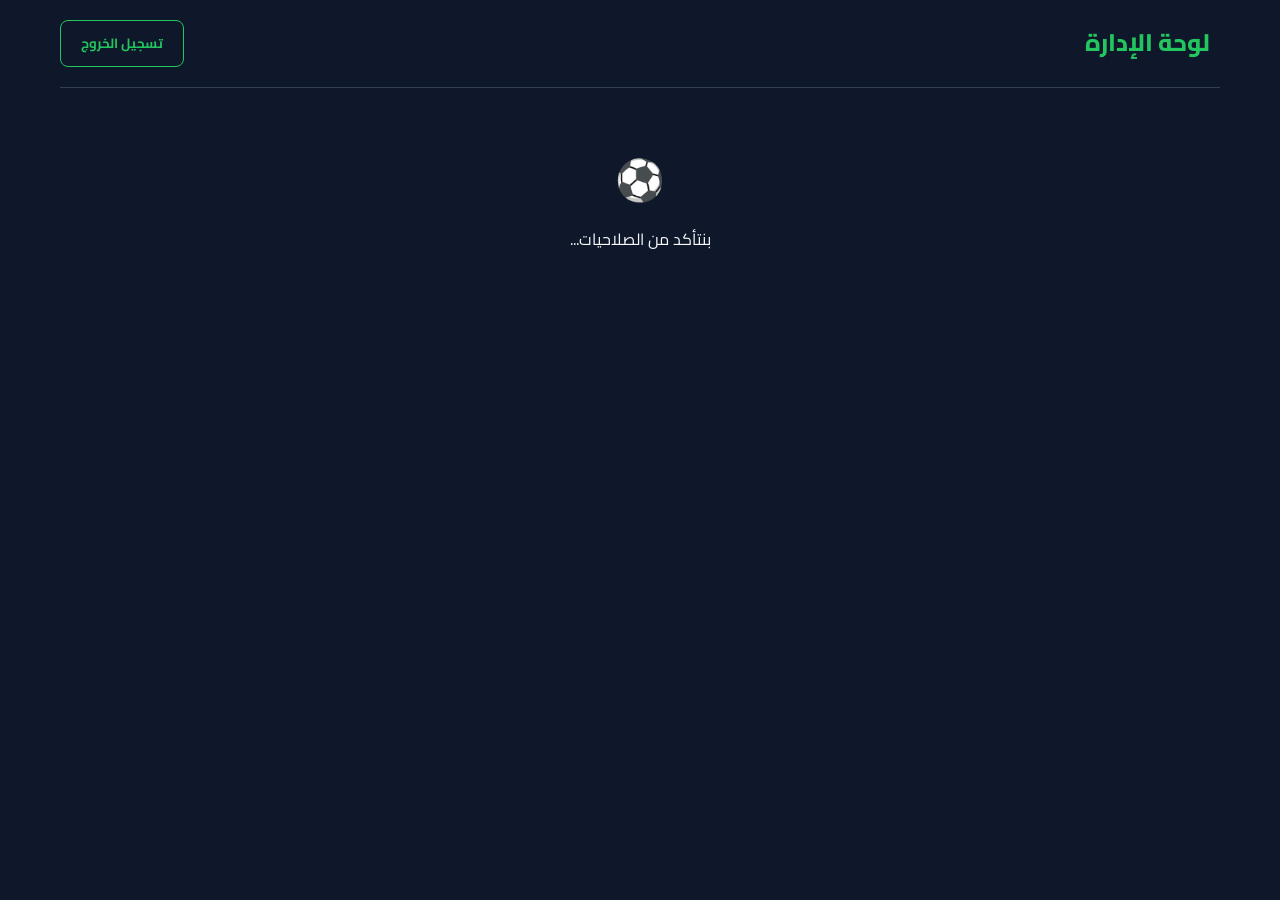
==== admin-dashboard.html @ 9f663506 "Add files via upload" ====
<!DOCTYPE html>
<html lang="ar" dir="rtl">
<head>
    <meta charset="UTF-8">
    <meta name="viewport" content="width=device-width, initial-scale=1.0">
    <title>إدارة المنصة الرئيسية | ملاعب مصر</title>
    <link href="https://fonts.googleapis.com/css2?family=Cairo:wght@400;600;700;800&display=swap" rel="stylesheet">
    <script src="https://unpkg.com/lucide@latest"></script>
    <script src="https://cdn.jsdelivr.net/npm/@supabase/supabase-js@2"></script>
    <link rel="stylesheet" href="css/style.css">
    <style>
        .admin-nav {
            display: flex; gap: 15px; margin-bottom: 30px; border-bottom: 1px solid var(--border-color); padding-bottom: 15px; overflow-x: auto;
        }
        .admin-nav button {
            background: transparent; border: none; color: var(--text-muted); font-family: inherit; font-size: 1.1rem; font-weight: 600; cursor: pointer; padding: 5px 10px; border-radius: 8px; white-space: nowrap;
        }
        .admin-nav button.active {
            color: var(--primary-color); background: rgba(34, 197, 94, 0.1);
        }
        .section-panel { display: none; }
        .section-panel.active { display: block; }
        
        .admin-card {
            background: var(--bg-card); border: 1px solid var(--border-color); border-radius: 12px; padding: 20px; margin-bottom: 15px;
        }
    </style>

    <link rel="manifest" href="/manifest.json">
    <meta name="theme-color" content="#0f172a">
</head>
<body>
    <div class="app-container">
        <header class="main-header">
            <div class="logo">
                <i data-lucide="shield-check" style="color: var(--primary-color);"></i>
                <a href="index.html" style="color: inherit; text-decoration: none;"><h1>لوحة الإدارة</h1></a>
            </div>
            <nav class="nav-links">
                <button class="btn btn-outline" onclick="handleLogout()">تسجيل الخروج</button>
            </nav>
        </header>

        <main id="app-content">
            <div id="loadingIndicator" style="text-align: center; padding: 60px;">
                <div class="football-loader">⚽</div>
                <p style="margin-top: 15px;">بنتأكد من الصلاحيات...</p>
            </div>
            
            <div id="adminContainer" style="display: none;" class="animate-fade-in">
                <div class="dashboard-header">
                    <div>
                        <h2 style="color: var(--primary-color);">إدارة المنصة (السوبر أدمن) 👑</h2>
                        <p style="color: var(--text-muted);">تحكم في كل إعدادات المنصة واشتراكات الملاعب من هنا.</p>
                    </div>
                </div>
                
                <div class="admin-nav">
                    <button class="active" onclick="switchTab('subscriptions')"><i data-lucide="credit-card" style="width:18px; height:18px; vertical-align:middle;"></i> الاشتراكات المعلقة</button>
                    <button onclick="switchTab('pitches')"><i data-lucide="map" style="width:18px; height:18px; vertical-align:middle;"></i> كل الملاعب</button>
                    <button onclick="switchTab('settings')"><i data-lucide="settings" style="width:18px; height:18px; vertical-align:middle;"></i> إعدادات المنصة</button>
                </div>
                
                <!-- Subscriptions Tab -->
                <div id="subscriptions" class="section-panel active">
                    <h3 style="margin-bottom: 20px;">الاشتراكات اللي مستنية تفعيل</h3>
                    <div id="pendingSubscriptionsList"></div>
                </div>
                
                <!-- All Pitches Tab -->
                <div id="pitches" class="section-panel">
                    <h3 style="margin-bottom: 20px;">كل الملاعب المتسجلة عندنا</h3>
                    <div class="form-group" style="max-width: 300px; margin-bottom: 20px;">
                        <input type="text" id="pitchSearch" placeholder="دور باسم الملعب أو صاحبه..." oninput="filterPitches(this.value)">
                    </div>
                    <div id="allPitchesList"></div>
                </div>
                
                <!-- Platform Settings Tab -->
                <div id="settings" class="section-panel">
                    <div class="admin-card">
                        <h3 style="margin-bottom: 20px;">إعدادات الدفع والاشتراكات</h3>
                        <form id="settingsForm">
                            <div class="form-group">
                                <label>رقم فودافون كاش بتاع المنصة</label>
                                <input type="text" id="settingVCash" required>
                            </div>
                            <div class="form-group">
                                <label>رابط أو حساب إنستاباي بتاع المنصة</label>
                                <input type="text" id="settingInstapay" required>
                            </div>
                            <div class="form-group">
                                <label>قيمة الاشتراك الشهري للملاعب (بالجنيه)</label>
                                <input type="number" id="settingMonthlyFee" required>
                            </div>
                            <button type="submit" class="btn btn-primary" id="saveSettingsBtn">احفظ الإعدادات</button>
                        </form>
                    </div>
                </div>
            </div>
            
            <div id="accessDeniedMsg" class="empty-state" style="display: none; padding: 40px;">
                <i data-lucide="shield-alert" style="color: #ef4444; width: 64px; height: 64px;"></i>
                <h3 style="color: #ef4444;">عفواً، ملكش صلاحية تخش هنا! 🚫</h3>
                <p>الصفحة دي للمديرين بس يا كابتن.</p>
                <a href="dashboard.html" class="btn btn-primary" style="margin-top: 20px;">ارجع للوحة صاحب الملعب</a>
            </div>
            
            <!-- Image Modal for Receipts -->
            <div id="receiptModal" class="modal-overlay" style="display: none; z-index: 9999;">
                <div class="modal-content animate-fade-in" style="background: transparent; box-shadow: none; max-width: 90vw; text-align: center;">
                    <button class="close-btn" onclick="closeReceiptModal()" style="background: white; border-radius: 50%; margin-bottom: 10px;"><i data-lucide="x"></i></button>
                    <img id="receiptImagePreview" src="" style="max-width: 100%; max-height: 80vh; border-radius: 12px;">
                </div>
            </div>

        </main>
    </div>

    <script src="js/supabase.js"></script>
    <script src="js/auth.js"></script>
    <script src="js/admin-dashboard.js"></script>

    <script>
        if ('serviceWorker' in navigator) {
            window.addEventListener('load', () => {
                navigator.serviceWorker.register('/service-worker.js');
            });
        }
    </script>
</body>
</html>
---- css/style.css ----
/* Premium Vanilla CSS Design System */
:root {
    --primary-color: #22c55e; /* Turf Green */
    --primary-hover: #16a34a;
    --bg-dark: #0f172a;
    --bg-darker: #020617;
    --bg-card: #1e293b;
    --text-light: #f8fafc;
    --text-muted: #94a3b8;
    --border-color: #334155;
    --glass-bg: rgba(30, 41, 59, 0.7);
    --glass-border: rgba(255, 255, 255, 0.1);
    
    --font-family: 'Cairo', sans-serif;
}

* {
    margin: 0;
    padding: 0;
    box-sizing: border-box;
}

body {
    font-family: var(--font-family);
    background-color: var(--bg-dark);
    color: var(--text-light);
    line-height: 1.6;
    min-height: 100vh;
}

.app-container {
    max-width: 1200px;
    margin: 0 auto;
    padding: 0 20px;
}

/* Header */
.main-header {
    display: flex;
    justify-content: space-between;
    align-items: center;
    padding: 20px 0;
    border-bottom: 1px solid var(--border-color);
}

.logo {
    display: flex;
    align-items: center;
    gap: 10px;
    color: var(--primary-color);
}

.logo h1 {
    font-size: 1.5rem;
    font-weight: 800;
}

.nav-links {
    display: flex;
    gap: 20px;
}

.nav-link {
    color: var(--text-muted);
    text-decoration: none;
    font-weight: 600;
    transition: color 0.3s;
}

.nav-link:hover, .nav-link.active {
    color: var(--primary-color);
}

/* Buttons */
.btn {
    padding: 10px 20px;
    border-radius: 8px;
    font-family: inherit;
    font-weight: 700;
    cursor: pointer;
    transition: all 0.3s ease;
    border: none;
    display: inline-flex;
    align-items: center;
    justify-content: center;
    gap: 8px;
    text-decoration: none;
}
.btn:disabled {
    opacity: 0.6;
    cursor: not-allowed;
}

.btn-primary {
    background-color: var(--primary-color);
    color: var(--bg-darker);
}

.btn-primary:hover:not(:disabled) {
    background-color: var(--primary-hover);
    transform: translateY(-2px);
}

.btn-outline {
    background-color: transparent;
    border: 1px solid var(--primary-color);
    color: var(--primary-color);
}

.btn-outline:hover:not(:disabled) {
    background-color: var(--primary-color);
    color: var(--bg-darker);
}

.btn-full {
    width: 100%;
    padding: 12px;
}

/* Hero Section */
.hero-section {
    padding: 80px 0;
    text-align: center;
    background: radial-gradient(circle at center, var(--glass-bg), transparent);
    border-radius: 20px;
    margin-top: 40px;
    border: 1px solid var(--glass-border);
}

.hero-content h2 {
    font-size: 3rem;
    font-weight: 800;
    margin-bottom: 20px;
    background: linear-gradient(135deg, #10b981, #3b82f6);
    -webkit-background-clip: text;
    -webkit-text-fill-color: transparent;
}

.hero-content p {
    font-size: 1.2rem;
    color: var(--text-muted);
    margin-bottom: 30px;
    max-width: 600px;
    margin-inline: auto;
}

/* Search Bar */
.search-bar {
    position: relative;
    max-width: 500px;
    margin: 0 auto;
}

/* Auth Cards */
.auth-page {
    display: flex;
    justify-content: center;
    align-items: center;
    min-height: calc(100vh - 100px);
}

.auth-card {
    background-color: var(--bg-card);
    padding: 40px;
    border-radius: 16px;
    border: 1px solid var(--border-color);
    width: 100%;
    max-width: 450px;
    text-align: center;
    box-shadow: 0 10px 25px rgba(0,0,0,0.5);
}

.auth-card h2 {
    margin-bottom: 10px;
    color: var(--primary-color);
}
.auth-card p {
    color: var(--text-muted);
    margin-bottom: 30px;
}

/* Forms */
.form-group {
    margin-bottom: 20px;
    text-align: right;
}
.form-group label {
    display: block;
    margin-bottom: 8px;
    font-weight: 600;
}
.form-group input, .form-group textarea, .form-group select {
    width: 100%;
    padding: 12px;
    border-radius: 8px;
    border: 1px solid var(--border-color);
    background-color: var(--bg-dark);
    color: var(--text-light);
    font-family: inherit;
    font-size: 1rem;
    transition: border-color 0.3s;
}
.form-group input:focus, .form-group textarea:focus, .form-group select:focus {
    outline: none;
    border-color: var(--primary-color);
}
.error-message {
    color: #ef4444;
    margin-bottom: 15px;
    font-size: 0.9rem;
}
.success-message {
    color: var(--primary-color);
    margin-bottom: 15px;
    font-size: 0.9rem;
}
.auth-links {
    margin-top: 25px;
    font-size: 0.95rem;
}
.auth-links a {
    color: var(--primary-color);
    text-decoration: none;
}
.auth-links a:hover {
    text-decoration: underline;
}

/* Dashboard & Pitches */
.dashboard-header {
    display: flex;
    justify-content: space-between;
    align-items: center;
    margin-top: 40px;
    margin-bottom: 30px;
}

.empty-state {
    background-color: var(--bg-card);
    padding: 50px;
    border-radius: 16px;
    text-align: center;
    border: 1px dashed var(--border-color);
}
.empty-state i {
    width: 64px;
    height: 64px;
    color: var(--text-muted);
    margin-bottom: 20px;
}
.empty-state h3 {
    margin-bottom: 10px;
}
.empty-state p {
    color: var(--text-muted);
    margin-bottom: 25px;
}

/* Forms container for Pitch Creation */
.form-container {
    background-color: var(--bg-card);
    padding: 40px;
    border-radius: 16px;
    border: 1px solid var(--border-color);
    max-width: 800px;
    margin: 40px auto;
}
.form-container h2 {
    color: var(--primary-color);
    margin-bottom: 25px;
    text-align: center;
}
.grid-2 {
    display: grid;
    grid-template-columns: 1fr 1fr;
    gap: 20px;
}

/* Animations */
@keyframes fadeIn {
    from { opacity: 0; transform: translateY(10px); }
    to { opacity: 1; transform: translateY(0); }
}
.animate-fade-in {
    animation: fadeIn 0.5s ease forwards;
}

/* --- Sprint 3: Public Pitches & Details --- */

.pitches-section {
    padding: 60px 0;
}

/* Pitch Card */
.pitch-card {
    background-color: var(--bg-card);
    border: 1px solid var(--border-color);
    border-radius: 16px;
    overflow: hidden;
    transition: transform 0.3s ease, box-shadow 0.3s ease;
    display: flex;
    flex-direction: column;
}
.pitch-card:hover {
    transform: translateY(-5px);
    box-shadow: 0 15px 30px rgba(0,0,0,0.3);
    border-color: var(--primary-color);
}
.pitch-card-img {
    height: 200px;
    background-size: cover;
    background-position: center;
    border-bottom: 1px solid var(--border-color);
}
.pitch-card-content {
    padding: 20px;
    display: flex;
    flex-direction: column;
    flex: 1;
}
.pitch-card-content h3 {
    font-size: 1.4rem;
    margin-bottom: 10px;
}
.pitch-location {
    color: var(--text-muted);
    font-size: 0.95rem;
    margin-bottom: 15px;
    display: flex;
    align-items: center;
    gap: 5px;
}
.pitch-card-footer {
    margin-top: auto;
    display: flex;
    justify-content: space-between;
    align-items: center;
    padding-top: 15px;
    border-top: 1px solid var(--border-color);
}
.pitch-price strong {
    color: var(--primary-color);
    font-size: 1.2rem;
}

/* Pitch Details */
.pitch-details-cover {
    height: 400px;
    width: 100%;
    background-size: cover;
    background-position: center;
    border-radius: 20px;
    margin: 30px 0;
    box-shadow: 0 10px 30px rgba(0,0,0,0.5);
    border: 1px solid var(--border-color);
}
.pitch-details-body {
    display: grid;
    grid-template-columns: 1fr 350px;
    gap: 40px;
    margin-bottom: 60px;
}
.info-badges {
    display: flex;
    gap: 15px;
    margin-top: 20px;
}
.badge {
    background-color: var(--bg-card);
    border: 1px solid var(--border-color);
    padding: 10px 20px;
    border-radius: 12px;
    display: flex;
    align-items: center;
    gap: 10px;
    font-weight: 600;
}
.badge i {
    color: var(--primary-color);
}

/* Slots Grid */
.slots-grid {
    display: grid;
    grid-template-columns: repeat(auto-fill, minmax(150px, 1fr));
    gap: 15px;
}
.slot-card {
    background-color: var(--bg-card);
    border: 1px solid var(--border-color);
    border-radius: 12px;
    padding: 15px;
    text-align: center;
    transition: all 0.2s ease;
}
.slot-card:hover {
    border-color: var(--primary-color);
    background-color: rgba(16, 185, 129, 0.05);
}
.slot-day {
    font-weight: 700;
    color: var(--primary-color);
    margin-bottom: 5px;
}
.slot-time {
    font-size: 0.9rem;
    color: var(--text-light);
}

/* Mobile Responsiveness Updates */
@media (max-width: 768px) {
    .grid-2 {
        grid-template-columns: 1fr;
    }
    
    .pitch-details-body {
        grid-template-columns: 1fr;
    }
    
    .pitch-details-cover {
        height: 250px;
        border-radius: 12px;
    }
    
    .main-header {
        flex-direction: column;
        gap: 15px;
    }
    
    .hero-content h2 {
        font-size: 2rem;
    }
}

/* Modals */
.modal-overlay {
    position: fixed;
    top: 0;
    left: 0;
    width: 100%;
    height: 100%;
    background-color: rgba(0, 0, 0, 0.7);
    backdrop-filter: blur(5px);
    display: flex;
    justify-content: center;
    align-items: center;
    z-index: 1000;
}
.modal-content {
    background-color: var(--bg-card);
    border: 1px solid var(--border-color);
    border-radius: 20px;
    width: 90%;
    max-width: 500px;
    padding: 30px;
    box-shadow: 0 20px 40px rgba(0,0,0,0.5);
}
.modal-header {
    display: flex;
    justify-content: space-between;
    align-items: center;
    margin-bottom: 25px;
    border-bottom: 1px solid var(--border-color);
    padding-bottom: 15px;
}
.modal-header h3 {
    color: var(--primary-color);
    margin: 0;
}
.close-btn {
    background: transparent;
    border: none;
    color: var(--text-muted);
    cursor: pointer;
    transition: color 0.2s;
}
.close-btn:hover {
    color: #ef4444;
}

/* Football Theme Extras */
.football-loader {
    display: inline-block;
    font-size: 2.5rem;
    animation: spin 1.5s linear infinite, bounce 1s ease-in-out infinite alternate;
}

@keyframes bounce {
    0% { transform: translateY(0) rotate(0deg); }
    100% { transform: translateY(-15px) rotate(360deg); }
}

.hero-section {
    position: relative;
    overflow: hidden;
}

.club-bg-logo {
    position: absolute;
    opacity: 0.15;
    z-index: 0;
    pointer-events: none;
    filter: drop-shadow(0 15px 15px rgba(0,0,0,0.5)) grayscale(50%);
    transition: all 0.5s cubic-bezier(0.4, 0, 0.2, 1);
    transform-style: preserve-3d;
}

.hero-section:hover .club-bg-logo {
    opacity: 0.4;
    filter: drop-shadow(0 25px 25px rgba(0,0,0,0.7)) grayscale(0%);
}

.logo-ahly { top: -20px; right: -20px; width: 160px; transform: perspective(600px) rotateY(-25deg) rotateX(15deg) rotateZ(15deg) translateZ(20px); }
.logo-zamalek { bottom: -20px; left: -20px; width: 160px; transform: perspective(600px) rotateY(25deg) rotateX(-15deg) rotateZ(-15deg) translateZ(20px); }
.logo-madrid { top: 35%; right: 8%; width: 130px; transform: perspective(600px) rotateY(-35deg) rotateX(10deg) rotateZ(5deg) translateZ(40px); }
.logo-barca { top: 25%; left: 10%; width: 120px; transform: perspective(600px) rotateY(35deg) rotateX(-10deg) rotateZ(-10deg) translateZ(40px); }

.hero-content {
    position: relative;
    z-index: 1;
}
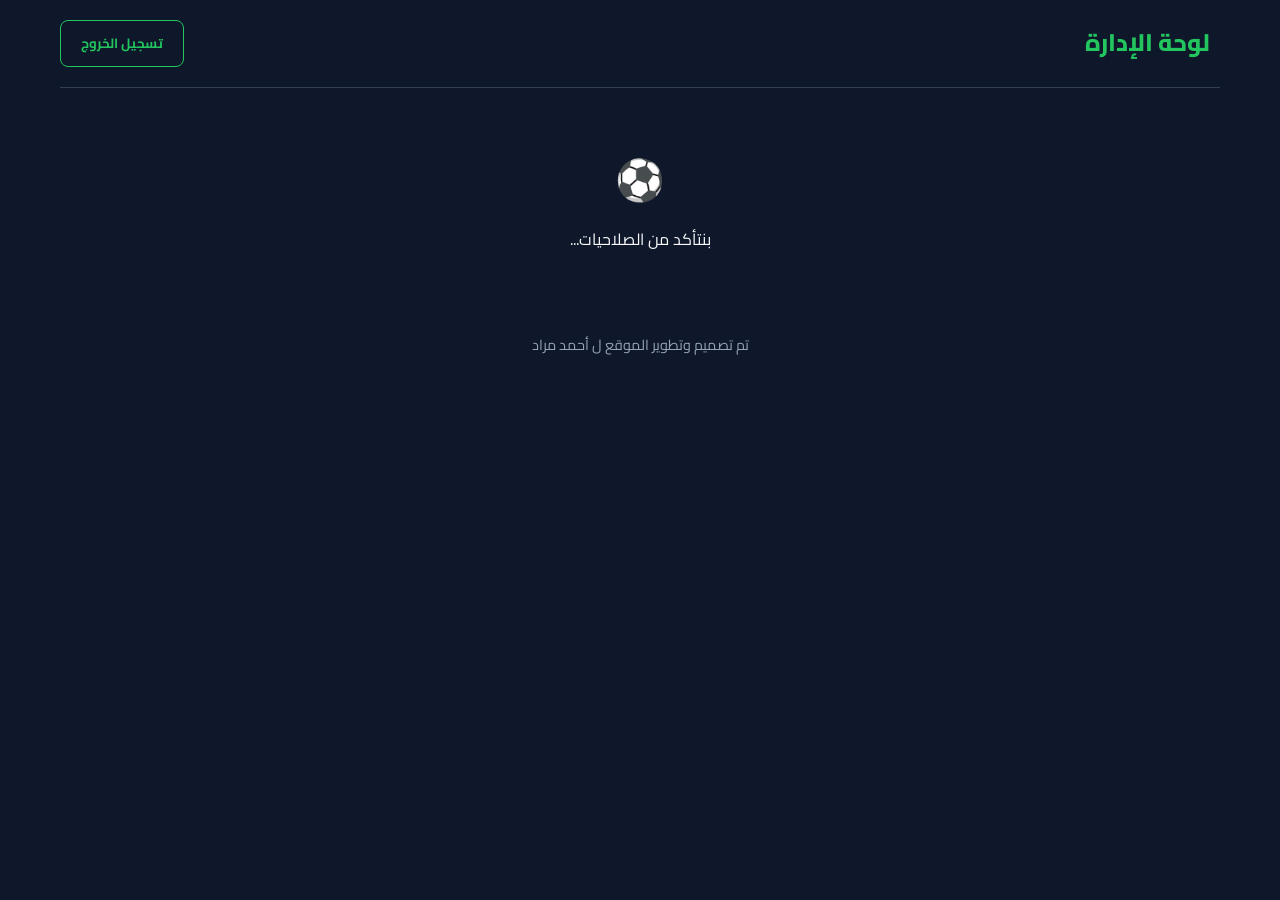
==== commit 8e0b6c33: "Add files via upload" ====
--- a/admin-dashboard.html
+++ b/admin-dashboard.html
@@ -1,132 +1,136 @@
-<!DOCTYPE html>
-<html lang="ar" dir="rtl">
-<head>
-    <meta charset="UTF-8">
-    <meta name="viewport" content="width=device-width, initial-scale=1.0">
-    <title>إدارة المنصة الرئيسية | ملاعب مصر</title>
-    <link href="https://fonts.googleapis.com/css2?family=Cairo:wght@400;600;700;800&display=swap" rel="stylesheet">
-    <script src="https://unpkg.com/lucide@latest"></script>
-    <script src="https://cdn.jsdelivr.net/npm/@supabase/supabase-js@2"></script>
-    <link rel="stylesheet" href="css/style.css">
-    <style>
-        .admin-nav {
-            display: flex; gap: 15px; margin-bottom: 30px; border-bottom: 1px solid var(--border-color); padding-bottom: 15px; overflow-x: auto;
-        }
-        .admin-nav button {
-            background: transparent; border: none; color: var(--text-muted); font-family: inherit; font-size: 1.1rem; font-weight: 600; cursor: pointer; padding: 5px 10px; border-radius: 8px; white-space: nowrap;
-        }
-        .admin-nav button.active {
-            color: var(--primary-color); background: rgba(34, 197, 94, 0.1);
-        }
-        .section-panel { display: none; }
-        .section-panel.active { display: block; }
-        
-        .admin-card {
-            background: var(--bg-card); border: 1px solid var(--border-color); border-radius: 12px; padding: 20px; margin-bottom: 15px;
-        }
-    </style>
-
-    <link rel="manifest" href="/manifest.json">
-    <meta name="theme-color" content="#0f172a">
-</head>
-<body>
-    <div class="app-container">
-        <header class="main-header">
-            <div class="logo">
-                <i data-lucide="shield-check" style="color: var(--primary-color);"></i>
-                <a href="index.html" style="color: inherit; text-decoration: none;"><h1>لوحة الإدارة</h1></a>
-            </div>
-            <nav class="nav-links">
-                <button class="btn btn-outline" onclick="handleLogout()">تسجيل الخروج</button>
-            </nav>
-        </header>
-
-        <main id="app-content">
-            <div id="loadingIndicator" style="text-align: center; padding: 60px;">
-                <div class="football-loader">⚽</div>
-                <p style="margin-top: 15px;">بنتأكد من الصلاحيات...</p>
-            </div>
-            
-            <div id="adminContainer" style="display: none;" class="animate-fade-in">
-                <div class="dashboard-header">
-                    <div>
-                        <h2 style="color: var(--primary-color);">إدارة المنصة (السوبر أدمن) 👑</h2>
-                        <p style="color: var(--text-muted);">تحكم في كل إعدادات المنصة واشتراكات الملاعب من هنا.</p>
-                    </div>
-                </div>
-                
-                <div class="admin-nav">
-                    <button class="active" onclick="switchTab('subscriptions')"><i data-lucide="credit-card" style="width:18px; height:18px; vertical-align:middle;"></i> الاشتراكات المعلقة</button>
-                    <button onclick="switchTab('pitches')"><i data-lucide="map" style="width:18px; height:18px; vertical-align:middle;"></i> كل الملاعب</button>
-                    <button onclick="switchTab('settings')"><i data-lucide="settings" style="width:18px; height:18px; vertical-align:middle;"></i> إعدادات المنصة</button>
-                </div>
-                
-                <!-- Subscriptions Tab -->
-                <div id="subscriptions" class="section-panel active">
-                    <h3 style="margin-bottom: 20px;">الاشتراكات اللي مستنية تفعيل</h3>
-                    <div id="pendingSubscriptionsList"></div>
-                </div>
-                
-                <!-- All Pitches Tab -->
-                <div id="pitches" class="section-panel">
-                    <h3 style="margin-bottom: 20px;">كل الملاعب المتسجلة عندنا</h3>
-                    <div class="form-group" style="max-width: 300px; margin-bottom: 20px;">
-                        <input type="text" id="pitchSearch" placeholder="دور باسم الملعب أو صاحبه..." oninput="filterPitches(this.value)">
-                    </div>
-                    <div id="allPitchesList"></div>
-                </div>
-                
-                <!-- Platform Settings Tab -->
-                <div id="settings" class="section-panel">
-                    <div class="admin-card">
-                        <h3 style="margin-bottom: 20px;">إعدادات الدفع والاشتراكات</h3>
-                        <form id="settingsForm">
-                            <div class="form-group">
-                                <label>رقم فودافون كاش بتاع المنصة</label>
-                                <input type="text" id="settingVCash" required>
-                            </div>
-                            <div class="form-group">
-                                <label>رابط أو حساب إنستاباي بتاع المنصة</label>
-                                <input type="text" id="settingInstapay" required>
-                            </div>
-                            <div class="form-group">
-                                <label>قيمة الاشتراك الشهري للملاعب (بالجنيه)</label>
-                                <input type="number" id="settingMonthlyFee" required>
-                            </div>
-                            <button type="submit" class="btn btn-primary" id="saveSettingsBtn">احفظ الإعدادات</button>
-                        </form>
-                    </div>
-                </div>
-            </div>
-            
-            <div id="accessDeniedMsg" class="empty-state" style="display: none; padding: 40px;">
-                <i data-lucide="shield-alert" style="color: #ef4444; width: 64px; height: 64px;"></i>
-                <h3 style="color: #ef4444;">عفواً، ملكش صلاحية تخش هنا! 🚫</h3>
-                <p>الصفحة دي للمديرين بس يا كابتن.</p>
-                <a href="dashboard.html" class="btn btn-primary" style="margin-top: 20px;">ارجع للوحة صاحب الملعب</a>
-            </div>
-            
-            <!-- Image Modal for Receipts -->
-            <div id="receiptModal" class="modal-overlay" style="display: none; z-index: 9999;">
-                <div class="modal-content animate-fade-in" style="background: transparent; box-shadow: none; max-width: 90vw; text-align: center;">
-                    <button class="close-btn" onclick="closeReceiptModal()" style="background: white; border-radius: 50%; margin-bottom: 10px;"><i data-lucide="x"></i></button>
-                    <img id="receiptImagePreview" src="" style="max-width: 100%; max-height: 80vh; border-radius: 12px;">
-                </div>
-            </div>
-
-        </main>
-    </div>
-
-    <script src="js/supabase.js"></script>
-    <script src="js/auth.js"></script>
-    <script src="js/admin-dashboard.js"></script>
-
-    <script>
-        if ('serviceWorker' in navigator) {
-            window.addEventListener('load', () => {
-                navigator.serviceWorker.register('/service-worker.js');
-            });
-        }
-    </script>
-</body>
-</html>
+﻿<!DOCTYPE html>
+<html lang="ar" dir="rtl">
+<head>
+    <meta charset="UTF-8">
+    <meta name="viewport" content="width=device-width, initial-scale=1.0">
+    <title>إدارة المنصة الرئيسية | ملاعب مدينة السادات</title>
+    <link href="https://fonts.googleapis.com/css2?family=Cairo:wght@400;600;700;800&display=swap" rel="stylesheet">
+    <script src="https://unpkg.com/lucide@latest"></script>
+    <script src="https://cdn.jsdelivr.net/npm/@supabase/supabase-js@2"></script>
+    <link rel="stylesheet" href="css/style.css">
+    <style>
+        .admin-nav {
+            display: flex; gap: 15px; margin-bottom: 30px; border-bottom: 1px solid var(--border-color); padding-bottom: 15px; overflow-x: auto;
+        }
+        .admin-nav button {
+            background: transparent; border: none; color: var(--text-muted); font-family: inherit; font-size: 1.1rem; font-weight: 600; cursor: pointer; padding: 5px 10px; border-radius: 8px; white-space: nowrap;
+        }
+        .admin-nav button.active {
+            color: var(--primary-color); background: rgba(34, 197, 94, 0.1);
+        }
+        .section-panel { display: none; }
+        .section-panel.active { display: block; }
+        
+        .admin-card {
+            background: var(--bg-card); border: 1px solid var(--border-color); border-radius: 12px; padding: 20px; margin-bottom: 15px;
+        }
+    </style>
+
+    <link rel="manifest" href="/manifest.json">
+    <meta name="theme-color" content="#0f172a">
+</head>
+<body>
+    <div class="app-container">
+        <header class="main-header">
+            <div class="logo">
+                <i data-lucide="shield-check" style="color: var(--primary-color);"></i>
+                <a href="index.html" style="color: inherit; text-decoration: none;"><h1>لوحة الإدارة</h1></a>
+            </div>
+            <nav class="nav-links">
+                <button class="btn btn-outline" onclick="handleLogout()">تسجيل الخروج</button>
+            </nav>
+        </header>
+
+        <main id="app-content">
+            <div id="loadingIndicator" style="text-align: center; padding: 60px;">
+                <div class="football-loader">⚽</div>
+                <p style="margin-top: 15px;">بنتأكد من الصلاحيات...</p>
+            </div>
+            
+            <div id="adminContainer" style="display: none;" class="animate-fade-in">
+                <div class="dashboard-header">
+                    <div>
+                        <h2 style="color: var(--primary-color);">إدارة المنصة (السوبر أدمن) 👑</h2>
+                        <p style="color: var(--text-muted);">تحكم في كل إعدادات المنصة واشتراكات الملاعب من هنا.</p>
+                    </div>
+                </div>
+                
+                <div class="admin-nav">
+                    <button class="active" onclick="switchTab('subscriptions', this)"><i data-lucide="credit-card" style="width:18px; height:18px; vertical-align:middle;"></i> الاشتراكات المعلقة</button>
+                    <button onclick="switchTab('pitches', this)"><i data-lucide="map" style="width:18px; height:18px; vertical-align:middle;"></i> كل الملاعب</button>
+                    <button onclick="switchTab('settings', this)"><i data-lucide="settings" style="width:18px; height:18px; vertical-align:middle;"></i> إعدادات المنصة</button>
+                </div>
+                
+                <!-- Subscriptions Tab -->
+                <div id="subscriptions" class="section-panel active">
+                    <h3 style="margin-bottom: 20px;">الاشتراكات اللي مستنية تفعيل</h3>
+                    <div id="pendingSubscriptionsList"></div>
+                </div>
+                
+                <!-- All Pitches Tab -->
+                <div id="pitches" class="section-panel">
+                    <h3 style="margin-bottom: 20px;">كل الملاعب المتسجلة عندنا</h3>
+                    <div class="form-group" style="max-width: 300px; margin-bottom: 20px;">
+                        <input type="text" id="pitchSearch" placeholder="دور باسم الملعب أو صاحبه..." oninput="filterPitches(this.value)">
+                    </div>
+                    <div id="allPitchesList"></div>
+                </div>
+                
+                <!-- Platform Settings Tab -->
+                <div id="settings" class="section-panel">
+                    <div class="admin-card">
+                        <h3 style="margin-bottom: 20px;">إعدادات الدفع والاشتراكات</h3>
+                        <form id="settingsForm">
+                            <div class="form-group">
+                                <label>رقم فودافون كاش بتاع المنصة</label>
+                                <input type="text" id="settingVCash" required>
+                            </div>
+                            <div class="form-group">
+                                <label>رابط أو حساب إنستاباي بتاع المنصة</label>
+                                <input type="text" id="settingInstapay" required>
+                            </div>
+                            <div class="form-group">
+                                <label>قيمة الاشتراك الشهري للملاعب (بالجنيه)</label>
+                                <input type="number" id="settingMonthlyFee" required>
+                            </div>
+                            <button type="submit" class="btn btn-primary" id="saveSettingsBtn">احفظ الإعدادات</button>
+                        </form>
+                    </div>
+                </div>
+            </div>
+            
+            <div id="accessDeniedMsg" class="empty-state" style="display: none; padding: 40px;">
+                <i data-lucide="shield-alert" style="color: #ef4444; width: 64px; height: 64px;"></i>
+                <h3 style="color: #ef4444;">عفواً، ملكش صلاحية تخش هنا! 🚫</h3>
+                <p>الصفحة دي للمديرين بس يا كابتن.</p>
+                <a href="dashboard.html" class="btn btn-primary" style="margin-top: 20px;">ارجع للوحة صاحب الملعب</a>
+            </div>
+            
+            <!-- Image Modal for Receipts -->
+            <div id="receiptModal" class="modal-overlay" style="display: none; z-index: 9999;">
+                <div class="modal-content animate-fade-in" style="background: transparent; box-shadow: none; max-width: 90vw; text-align: center;">
+                    <button class="close-btn" onclick="closeReceiptModal()" style="background: white; border-radius: 50%; margin-bottom: 10px;"><i data-lucide="x"></i></button>
+                    <img id="receiptImagePreview" src="" style="max-width: 100%; max-height: 80vh; border-radius: 12px;">
+                </div>
+            </div>
+
+        </main>
+    </div>
+
+    <script src="js/supabase.js"></script>
+    <script src="js/auth.js"></script>
+    <script src="js/admin-dashboard.js"></script>
+
+    <footer class="site-footer" style="padding:20px 0; text-align:center; color:var(--text-muted); font-size:0.9rem;">
+        تم تصميم وتطوير الموقع ل أحمد مراد
+    </footer>
+
+    <script>
+        if ('serviceWorker' in navigator) {
+            window.addEventListener('load', () => {
+                navigator.serviceWorker.register('/service-worker.js');
+            });
+        }
+    </script>
+</body>
+</html>
--- a/css/style.css
+++ b/css/style.css
@@ -1,521 +1,521 @@
-/* Premium Vanilla CSS Design System */
-:root {
-    --primary-color: #22c55e; /* Turf Green */
-    --primary-hover: #16a34a;
-    --bg-dark: #0f172a;
-    --bg-darker: #020617;
-    --bg-card: #1e293b;
-    --text-light: #f8fafc;
-    --text-muted: #94a3b8;
-    --border-color: #334155;
-    --glass-bg: rgba(30, 41, 59, 0.7);
-    --glass-border: rgba(255, 255, 255, 0.1);
-    
-    --font-family: 'Cairo', sans-serif;
-}
-
-* {
-    margin: 0;
-    padding: 0;
-    box-sizing: border-box;
-}
-
-body {
-    font-family: var(--font-family);
-    background-color: var(--bg-dark);
-    color: var(--text-light);
-    line-height: 1.6;
-    min-height: 100vh;
-}
-
-.app-container {
-    max-width: 1200px;
-    margin: 0 auto;
-    padding: 0 20px;
-}
-
-/* Header */
-.main-header {
-    display: flex;
-    justify-content: space-between;
-    align-items: center;
-    padding: 20px 0;
-    border-bottom: 1px solid var(--border-color);
-}
-
-.logo {
-    display: flex;
-    align-items: center;
-    gap: 10px;
-    color: var(--primary-color);
-}
-
-.logo h1 {
-    font-size: 1.5rem;
-    font-weight: 800;
-}
-
-.nav-links {
-    display: flex;
-    gap: 20px;
-}
-
-.nav-link {
-    color: var(--text-muted);
-    text-decoration: none;
-    font-weight: 600;
-    transition: color 0.3s;
-}
-
-.nav-link:hover, .nav-link.active {
-    color: var(--primary-color);
-}
-
-/* Buttons */
-.btn {
-    padding: 10px 20px;
-    border-radius: 8px;
-    font-family: inherit;
-    font-weight: 700;
-    cursor: pointer;
-    transition: all 0.3s ease;
-    border: none;
-    display: inline-flex;
-    align-items: center;
-    justify-content: center;
-    gap: 8px;
-    text-decoration: none;
-}
-.btn:disabled {
-    opacity: 0.6;
-    cursor: not-allowed;
-}
-
-.btn-primary {
-    background-color: var(--primary-color);
-    color: var(--bg-darker);
-}
-
-.btn-primary:hover:not(:disabled) {
-    background-color: var(--primary-hover);
-    transform: translateY(-2px);
-}
-
-.btn-outline {
-    background-color: transparent;
-    border: 1px solid var(--primary-color);
-    color: var(--primary-color);
-}
-
-.btn-outline:hover:not(:disabled) {
-    background-color: var(--primary-color);
-    color: var(--bg-darker);
-}
-
-.btn-full {
-    width: 100%;
-    padding: 12px;
-}
-
-/* Hero Section */
-.hero-section {
-    padding: 80px 0;
-    text-align: center;
-    background: radial-gradient(circle at center, var(--glass-bg), transparent);
-    border-radius: 20px;
-    margin-top: 40px;
-    border: 1px solid var(--glass-border);
-}
-
-.hero-content h2 {
-    font-size: 3rem;
-    font-weight: 800;
-    margin-bottom: 20px;
-    background: linear-gradient(135deg, #10b981, #3b82f6);
-    -webkit-background-clip: text;
-    -webkit-text-fill-color: transparent;
-}
-
-.hero-content p {
-    font-size: 1.2rem;
-    color: var(--text-muted);
-    margin-bottom: 30px;
-    max-width: 600px;
-    margin-inline: auto;
-}
-
-/* Search Bar */
-.search-bar {
-    position: relative;
-    max-width: 500px;
-    margin: 0 auto;
-}
-
-/* Auth Cards */
-.auth-page {
-    display: flex;
-    justify-content: center;
-    align-items: center;
-    min-height: calc(100vh - 100px);
-}
-
-.auth-card {
-    background-color: var(--bg-card);
-    padding: 40px;
-    border-radius: 16px;
-    border: 1px solid var(--border-color);
-    width: 100%;
-    max-width: 450px;
-    text-align: center;
-    box-shadow: 0 10px 25px rgba(0,0,0,0.5);
-}
-
-.auth-card h2 {
-    margin-bottom: 10px;
-    color: var(--primary-color);
-}
-.auth-card p {
-    color: var(--text-muted);
-    margin-bottom: 30px;
-}
-
-/* Forms */
-.form-group {
-    margin-bottom: 20px;
-    text-align: right;
-}
-.form-group label {
-    display: block;
-    margin-bottom: 8px;
-    font-weight: 600;
-}
-.form-group input, .form-group textarea, .form-group select {
-    width: 100%;
-    padding: 12px;
-    border-radius: 8px;
-    border: 1px solid var(--border-color);
-    background-color: var(--bg-dark);
-    color: var(--text-light);
-    font-family: inherit;
-    font-size: 1rem;
-    transition: border-color 0.3s;
-}
-.form-group input:focus, .form-group textarea:focus, .form-group select:focus {
-    outline: none;
-    border-color: var(--primary-color);
-}
-.error-message {
-    color: #ef4444;
-    margin-bottom: 15px;
-    font-size: 0.9rem;
-}
-.success-message {
-    color: var(--primary-color);
-    margin-bottom: 15px;
-    font-size: 0.9rem;
-}
-.auth-links {
-    margin-top: 25px;
-    font-size: 0.95rem;
-}
-.auth-links a {
-    color: var(--primary-color);
-    text-decoration: none;
-}
-.auth-links a:hover {
-    text-decoration: underline;
-}
-
-/* Dashboard & Pitches */
-.dashboard-header {
-    display: flex;
-    justify-content: space-between;
-    align-items: center;
-    margin-top: 40px;
-    margin-bottom: 30px;
-}
-
-.empty-state {
-    background-color: var(--bg-card);
-    padding: 50px;
-    border-radius: 16px;
-    text-align: center;
-    border: 1px dashed var(--border-color);
-}
-.empty-state i {
-    width: 64px;
-    height: 64px;
-    color: var(--text-muted);
-    margin-bottom: 20px;
-}
-.empty-state h3 {
-    margin-bottom: 10px;
-}
-.empty-state p {
-    color: var(--text-muted);
-    margin-bottom: 25px;
-}
-
-/* Forms container for Pitch Creation */
-.form-container {
-    background-color: var(--bg-card);
-    padding: 40px;
-    border-radius: 16px;
-    border: 1px solid var(--border-color);
-    max-width: 800px;
-    margin: 40px auto;
-}
-.form-container h2 {
-    color: var(--primary-color);
-    margin-bottom: 25px;
-    text-align: center;
-}
-.grid-2 {
-    display: grid;
-    grid-template-columns: 1fr 1fr;
-    gap: 20px;
-}
-
-/* Animations */
-@keyframes fadeIn {
-    from { opacity: 0; transform: translateY(10px); }
-    to { opacity: 1; transform: translateY(0); }
-}
-.animate-fade-in {
-    animation: fadeIn 0.5s ease forwards;
-}
-
-/* --- Sprint 3: Public Pitches & Details --- */
-
-.pitches-section {
-    padding: 60px 0;
-}
-
-/* Pitch Card */
-.pitch-card {
-    background-color: var(--bg-card);
-    border: 1px solid var(--border-color);
-    border-radius: 16px;
-    overflow: hidden;
-    transition: transform 0.3s ease, box-shadow 0.3s ease;
-    display: flex;
-    flex-direction: column;
-}
-.pitch-card:hover {
-    transform: translateY(-5px);
-    box-shadow: 0 15px 30px rgba(0,0,0,0.3);
-    border-color: var(--primary-color);
-}
-.pitch-card-img {
-    height: 200px;
-    background-size: cover;
-    background-position: center;
-    border-bottom: 1px solid var(--border-color);
-}
-.pitch-card-content {
-    padding: 20px;
-    display: flex;
-    flex-direction: column;
-    flex: 1;
-}
-.pitch-card-content h3 {
-    font-size: 1.4rem;
-    margin-bottom: 10px;
-}
-.pitch-location {
-    color: var(--text-muted);
-    font-size: 0.95rem;
-    margin-bottom: 15px;
-    display: flex;
-    align-items: center;
-    gap: 5px;
-}
-.pitch-card-footer {
-    margin-top: auto;
-    display: flex;
-    justify-content: space-between;
-    align-items: center;
-    padding-top: 15px;
-    border-top: 1px solid var(--border-color);
-}
-.pitch-price strong {
-    color: var(--primary-color);
-    font-size: 1.2rem;
-}
-
-/* Pitch Details */
-.pitch-details-cover {
-    height: 400px;
-    width: 100%;
-    background-size: cover;
-    background-position: center;
-    border-radius: 20px;
-    margin: 30px 0;
-    box-shadow: 0 10px 30px rgba(0,0,0,0.5);
-    border: 1px solid var(--border-color);
-}
-.pitch-details-body {
-    display: grid;
-    grid-template-columns: 1fr 350px;
-    gap: 40px;
-    margin-bottom: 60px;
-}
-.info-badges {
-    display: flex;
-    gap: 15px;
-    margin-top: 20px;
-}
-.badge {
-    background-color: var(--bg-card);
-    border: 1px solid var(--border-color);
-    padding: 10px 20px;
-    border-radius: 12px;
-    display: flex;
-    align-items: center;
-    gap: 10px;
-    font-weight: 600;
-}
-.badge i {
-    color: var(--primary-color);
-}
-
-/* Slots Grid */
-.slots-grid {
-    display: grid;
-    grid-template-columns: repeat(auto-fill, minmax(150px, 1fr));
-    gap: 15px;
-}
-.slot-card {
-    background-color: var(--bg-card);
-    border: 1px solid var(--border-color);
-    border-radius: 12px;
-    padding: 15px;
-    text-align: center;
-    transition: all 0.2s ease;
-}
-.slot-card:hover {
-    border-color: var(--primary-color);
-    background-color: rgba(16, 185, 129, 0.05);
-}
-.slot-day {
-    font-weight: 700;
-    color: var(--primary-color);
-    margin-bottom: 5px;
-}
-.slot-time {
-    font-size: 0.9rem;
-    color: var(--text-light);
-}
-
-/* Mobile Responsiveness Updates */
-@media (max-width: 768px) {
-    .grid-2 {
-        grid-template-columns: 1fr;
-    }
-    
-    .pitch-details-body {
-        grid-template-columns: 1fr;
-    }
-    
-    .pitch-details-cover {
-        height: 250px;
-        border-radius: 12px;
-    }
-    
-    .main-header {
-        flex-direction: column;
-        gap: 15px;
-    }
-    
-    .hero-content h2 {
-        font-size: 2rem;
-    }
-}
-
-/* Modals */
-.modal-overlay {
-    position: fixed;
-    top: 0;
-    left: 0;
-    width: 100%;
-    height: 100%;
-    background-color: rgba(0, 0, 0, 0.7);
-    backdrop-filter: blur(5px);
-    display: flex;
-    justify-content: center;
-    align-items: center;
-    z-index: 1000;
-}
-.modal-content {
-    background-color: var(--bg-card);
-    border: 1px solid var(--border-color);
-    border-radius: 20px;
-    width: 90%;
-    max-width: 500px;
-    padding: 30px;
-    box-shadow: 0 20px 40px rgba(0,0,0,0.5);
-}
-.modal-header {
-    display: flex;
-    justify-content: space-between;
-    align-items: center;
-    margin-bottom: 25px;
-    border-bottom: 1px solid var(--border-color);
-    padding-bottom: 15px;
-}
-.modal-header h3 {
-    color: var(--primary-color);
-    margin: 0;
-}
-.close-btn {
-    background: transparent;
-    border: none;
-    color: var(--text-muted);
-    cursor: pointer;
-    transition: color 0.2s;
-}
-.close-btn:hover {
-    color: #ef4444;
-}
-
-/* Football Theme Extras */
-.football-loader {
-    display: inline-block;
-    font-size: 2.5rem;
-    animation: spin 1.5s linear infinite, bounce 1s ease-in-out infinite alternate;
-}
-
-@keyframes bounce {
-    0% { transform: translateY(0) rotate(0deg); }
-    100% { transform: translateY(-15px) rotate(360deg); }
-}
-
-.hero-section {
-    position: relative;
-    overflow: hidden;
-}
-
-.club-bg-logo {
-    position: absolute;
-    opacity: 0.15;
-    z-index: 0;
-    pointer-events: none;
-    filter: drop-shadow(0 15px 15px rgba(0,0,0,0.5)) grayscale(50%);
-    transition: all 0.5s cubic-bezier(0.4, 0, 0.2, 1);
-    transform-style: preserve-3d;
-}
-
-.hero-section:hover .club-bg-logo {
-    opacity: 0.4;
-    filter: drop-shadow(0 25px 25px rgba(0,0,0,0.7)) grayscale(0%);
-}
-
-.logo-ahly { top: -20px; right: -20px; width: 160px; transform: perspective(600px) rotateY(-25deg) rotateX(15deg) rotateZ(15deg) translateZ(20px); }
-.logo-zamalek { bottom: -20px; left: -20px; width: 160px; transform: perspective(600px) rotateY(25deg) rotateX(-15deg) rotateZ(-15deg) translateZ(20px); }
-.logo-madrid { top: 35%; right: 8%; width: 130px; transform: perspective(600px) rotateY(-35deg) rotateX(10deg) rotateZ(5deg) translateZ(40px); }
-.logo-barca { top: 25%; left: 10%; width: 120px; transform: perspective(600px) rotateY(35deg) rotateX(-10deg) rotateZ(-10deg) translateZ(40px); }
-
-.hero-content {
-    position: relative;
-    z-index: 1;
-}
+/* Premium Vanilla CSS Design System */
+:root {
+    --primary-color: #22c55e; /* Turf Green */
+    --primary-hover: #16a34a;
+    --bg-dark: #0f172a;
+    --bg-darker: #020617;
+    --bg-card: #1e293b;
+    --text-light: #f8fafc;
+    --text-muted: #94a3b8;
+    --border-color: #334155;
+    --glass-bg: rgba(30, 41, 59, 0.7);
+    --glass-border: rgba(255, 255, 255, 0.1);
+    
+    --font-family: 'Cairo', sans-serif;
+}
+
+* {
+    margin: 0;
+    padding: 0;
+    box-sizing: border-box;
+}
+
+body {
+    font-family: var(--font-family);
+    background-color: var(--bg-dark);
+    color: var(--text-light);
+    line-height: 1.6;
+    min-height: 100vh;
+}
+
+.app-container {
+    max-width: 1200px;
+    margin: 0 auto;
+    padding: 0 20px;
+}
+
+/* Header */
+.main-header {
+    display: flex;
+    justify-content: space-between;
+    align-items: center;
+    padding: 20px 0;
+    border-bottom: 1px solid var(--border-color);
+}
+
+.logo {
+    display: flex;
+    align-items: center;
+    gap: 10px;
+    color: var(--primary-color);
+}
+
+.logo h1 {
+    font-size: 1.5rem;
+    font-weight: 800;
+}
+
+.nav-links {
+    display: flex;
+    gap: 20px;
+}
+
+.nav-link {
+    color: var(--text-muted);
+    text-decoration: none;
+    font-weight: 600;
+    transition: color 0.3s;
+}
+
+.nav-link:hover, .nav-link.active {
+    color: var(--primary-color);
+}
+
+/* Buttons */
+.btn {
+    padding: 10px 20px;
+    border-radius: 8px;
+    font-family: inherit;
+    font-weight: 700;
+    cursor: pointer;
+    transition: all 0.3s ease;
+    border: none;
+    display: inline-flex;
+    align-items: center;
+    justify-content: center;
+    gap: 8px;
+    text-decoration: none;
+}
+.btn:disabled {
+    opacity: 0.6;
+    cursor: not-allowed;
+}
+
+.btn-primary {
+    background-color: var(--primary-color);
+    color: var(--bg-darker);
+}
+
+.btn-primary:hover:not(:disabled) {
+    background-color: var(--primary-hover);
+    transform: translateY(-2px);
+}
+
+.btn-outline {
+    background-color: transparent;
+    border: 1px solid var(--primary-color);
+    color: var(--primary-color);
+}
+
+.btn-outline:hover:not(:disabled) {
+    background-color: var(--primary-color);
+    color: var(--bg-darker);
+}
+
+.btn-full {
+    width: 100%;
+    padding: 12px;
+}
+
+/* Hero Section */
+.hero-section {
+    padding: 80px 0;
+    text-align: center;
+    background: radial-gradient(circle at center, var(--glass-bg), transparent);
+    border-radius: 20px;
+    margin-top: 40px;
+    border: 1px solid var(--glass-border);
+}
+
+.hero-content h2 {
+    font-size: 3rem;
+    font-weight: 800;
+    margin-bottom: 20px;
+    background: linear-gradient(135deg, #10b981, #3b82f6);
+    -webkit-background-clip: text;
+    -webkit-text-fill-color: transparent;
+}
+
+.hero-content p {
+    font-size: 1.2rem;
+    color: var(--text-muted);
+    margin-bottom: 30px;
+    max-width: 600px;
+    margin-inline: auto;
+}
+
+/* Search Bar */
+.search-bar {
+    position: relative;
+    max-width: 500px;
+    margin: 0 auto;
+}
+
+/* Auth Cards */
+.auth-page {
+    display: flex;
+    justify-content: center;
+    align-items: center;
+    min-height: calc(100vh - 100px);
+}
+
+.auth-card {
+    background-color: var(--bg-card);
+    padding: 40px;
+    border-radius: 16px;
+    border: 1px solid var(--border-color);
+    width: 100%;
+    max-width: 450px;
+    text-align: center;
+    box-shadow: 0 10px 25px rgba(0,0,0,0.5);
+}
+
+.auth-card h2 {
+    margin-bottom: 10px;
+    color: var(--primary-color);
+}
+.auth-card p {
+    color: var(--text-muted);
+    margin-bottom: 30px;
+}
+
+/* Forms */
+.form-group {
+    margin-bottom: 20px;
+    text-align: right;
+}
+.form-group label {
+    display: block;
+    margin-bottom: 8px;
+    font-weight: 600;
+}
+.form-group input, .form-group textarea, .form-group select {
+    width: 100%;
+    padding: 12px;
+    border-radius: 8px;
+    border: 1px solid var(--border-color);
+    background-color: var(--bg-dark);
+    color: var(--text-light);
+    font-family: inherit;
+    font-size: 1rem;
+    transition: border-color 0.3s;
+}
+.form-group input:focus, .form-group textarea:focus, .form-group select:focus {
+    outline: none;
+    border-color: var(--primary-color);
+}
+.error-message {
+    color: #ef4444;
+    margin-bottom: 15px;
+    font-size: 0.9rem;
+}
+.success-message {
+    color: var(--primary-color);
+    margin-bottom: 15px;
+    font-size: 0.9rem;
+}
+.auth-links {
+    margin-top: 25px;
+    font-size: 0.95rem;
+}
+.auth-links a {
+    color: var(--primary-color);
+    text-decoration: none;
+}
+.auth-links a:hover {
+    text-decoration: underline;
+}
+
+/* Dashboard & Pitches */
+.dashboard-header {
+    display: flex;
+    justify-content: space-between;
+    align-items: center;
+    margin-top: 40px;
+    margin-bottom: 30px;
+}
+
+.empty-state {
+    background-color: var(--bg-card);
+    padding: 50px;
+    border-radius: 16px;
+    text-align: center;
+    border: 1px dashed var(--border-color);
+}
+.empty-state i {
+    width: 64px;
+    height: 64px;
+    color: var(--text-muted);
+    margin-bottom: 20px;
+}
+.empty-state h3 {
+    margin-bottom: 10px;
+}
+.empty-state p {
+    color: var(--text-muted);
+    margin-bottom: 25px;
+}
+
+/* Forms container for Pitch Creation */
+.form-container {
+    background-color: var(--bg-card);
+    padding: 40px;
+    border-radius: 16px;
+    border: 1px solid var(--border-color);
+    max-width: 800px;
+    margin: 40px auto;
+}
+.form-container h2 {
+    color: var(--primary-color);
+    margin-bottom: 25px;
+    text-align: center;
+}
+.grid-2 {
+    display: grid;
+    grid-template-columns: 1fr 1fr;
+    gap: 20px;
+}
+
+/* Animations */
+@keyframes fadeIn {
+    from { opacity: 0; transform: translateY(10px); }
+    to { opacity: 1; transform: translateY(0); }
+}
+.animate-fade-in {
+    animation: fadeIn 0.5s ease forwards;
+}
+
+/* --- Sprint 3: Public Pitches & Details --- */
+
+.pitches-section {
+    padding: 60px 0;
+}
+
+/* Pitch Card */
+.pitch-card {
+    background-color: var(--bg-card);
+    border: 1px solid var(--border-color);
+    border-radius: 16px;
+    overflow: hidden;
+    transition: transform 0.3s ease, box-shadow 0.3s ease;
+    display: flex;
+    flex-direction: column;
+}
+.pitch-card:hover {
+    transform: translateY(-5px);
+    box-shadow: 0 15px 30px rgba(0,0,0,0.3);
+    border-color: var(--primary-color);
+}
+.pitch-card-img {
+    height: 200px;
+    background-size: cover;
+    background-position: center;
+    border-bottom: 1px solid var(--border-color);
+}
+.pitch-card-content {
+    padding: 20px;
+    display: flex;
+    flex-direction: column;
+    flex: 1;
+}
+.pitch-card-content h3 {
+    font-size: 1.4rem;
+    margin-bottom: 10px;
+}
+.pitch-location {
+    color: var(--text-muted);
+    font-size: 0.95rem;
+    margin-bottom: 15px;
+    display: flex;
+    align-items: center;
+    gap: 5px;
+}
+.pitch-card-footer {
+    margin-top: auto;
+    display: flex;
+    justify-content: space-between;
+    align-items: center;
+    padding-top: 15px;
+    border-top: 1px solid var(--border-color);
+}
+.pitch-price strong {
+    color: var(--primary-color);
+    font-size: 1.2rem;
+}
+
+/* Pitch Details */
+.pitch-details-cover {
+    height: 400px;
+    width: 100%;
+    background-size: cover;
+    background-position: center;
+    border-radius: 20px;
+    margin: 30px 0;
+    box-shadow: 0 10px 30px rgba(0,0,0,0.5);
+    border: 1px solid var(--border-color);
+}
+.pitch-details-body {
+    display: grid;
+    grid-template-columns: 1fr 350px;
+    gap: 40px;
+    margin-bottom: 60px;
+}
+.info-badges {
+    display: flex;
+    gap: 15px;
+    margin-top: 20px;
+}
+.badge {
+    background-color: var(--bg-card);
+    border: 1px solid var(--border-color);
+    padding: 10px 20px;
+    border-radius: 12px;
+    display: flex;
+    align-items: center;
+    gap: 10px;
+    font-weight: 600;
+}
+.badge i {
+    color: var(--primary-color);
+}
+
+/* Slots Grid */
+.slots-grid {
+    display: grid;
+    grid-template-columns: repeat(auto-fill, minmax(150px, 1fr));
+    gap: 15px;
+}
+.slot-card {
+    background-color: var(--bg-card);
+    border: 1px solid var(--border-color);
+    border-radius: 12px;
+    padding: 15px;
+    text-align: center;
+    transition: all 0.2s ease;
+}
+.slot-card:hover {
+    border-color: var(--primary-color);
+    background-color: rgba(16, 185, 129, 0.05);
+}
+.slot-day {
+    font-weight: 700;
+    color: var(--primary-color);
+    margin-bottom: 5px;
+}
+.slot-time {
+    font-size: 0.9rem;
+    color: var(--text-light);
+}
+
+/* Mobile Responsiveness Updates */
+@media (max-width: 768px) {
+    .grid-2 {
+        grid-template-columns: 1fr;
+    }
+    
+    .pitch-details-body {
+        grid-template-columns: 1fr;
+    }
+    
+    .pitch-details-cover {
+        height: 250px;
+        border-radius: 12px;
+    }
+    
+    .main-header {
+        flex-direction: column;
+        gap: 15px;
+    }
+    
+    .hero-content h2 {
+        font-size: 2rem;
+    }
+}
+
+/* Modals */
+.modal-overlay {
+    position: fixed;
+    top: 0;
+    left: 0;
+    width: 100%;
+    height: 100%;
+    background-color: rgba(0, 0, 0, 0.7);
+    backdrop-filter: blur(5px);
+    display: flex;
+    justify-content: center;
+    align-items: center;
+    z-index: 1000;
+}
+.modal-content {
+    background-color: var(--bg-card);
+    border: 1px solid var(--border-color);
+    border-radius: 20px;
+    width: 90%;
+    max-width: 500px;
+    padding: 30px;
+    box-shadow: 0 20px 40px rgba(0,0,0,0.5);
+}
+.modal-header {
+    display: flex;
+    justify-content: space-between;
+    align-items: center;
+    margin-bottom: 25px;
+    border-bottom: 1px solid var(--border-color);
+    padding-bottom: 15px;
+}
+.modal-header h3 {
+    color: var(--primary-color);
+    margin: 0;
+}
+.close-btn {
+    background: transparent;
+    border: none;
+    color: var(--text-muted);
+    cursor: pointer;
+    transition: color 0.2s;
+}
+.close-btn:hover {
+    color: #ef4444;
+}
+
+/* Football Theme Extras */
+.football-loader {
+    display: inline-block;
+    font-size: 2.5rem;
+    animation: spin 1.5s linear infinite, bounce 1s ease-in-out infinite alternate;
+}
+
+@keyframes bounce {
+    0% { transform: translateY(0) rotate(0deg); }
+    100% { transform: translateY(-15px) rotate(360deg); }
+}
+
+.hero-section {
+    position: relative;
+    overflow: hidden;
+}
+
+.club-bg-logo {
+    position: absolute;
+    opacity: 0.15;
+    z-index: 0;
+    pointer-events: none;
+    filter: drop-shadow(0 15px 15px rgba(0,0,0,0.5)) grayscale(50%);
+    transition: all 0.5s cubic-bezier(0.4, 0, 0.2, 1);
+    transform-style: preserve-3d;
+}
+
+.hero-section:hover .club-bg-logo {
+    opacity: 0.4;
+    filter: drop-shadow(0 25px 25px rgba(0,0,0,0.7)) grayscale(0%);
+}
+
+.logo-ahly { top: -20px; right: -20px; width: 160px; transform: perspective(600px) rotateY(-25deg) rotateX(15deg) rotateZ(15deg) translateZ(20px); }
+.logo-zamalek { bottom: -20px; left: -20px; width: 160px; transform: perspective(600px) rotateY(25deg) rotateX(-15deg) rotateZ(-15deg) translateZ(20px); }
+.logo-madrid { top: 35%; right: 8%; width: 130px; transform: perspective(600px) rotateY(-35deg) rotateX(10deg) rotateZ(5deg) translateZ(40px); }
+.logo-barca { top: 25%; left: 10%; width: 120px; transform: perspective(600px) rotateY(35deg) rotateX(-10deg) rotateZ(-10deg) translateZ(40px); }
+
+.hero-content {
+    position: relative;
+    z-index: 1;
+}
